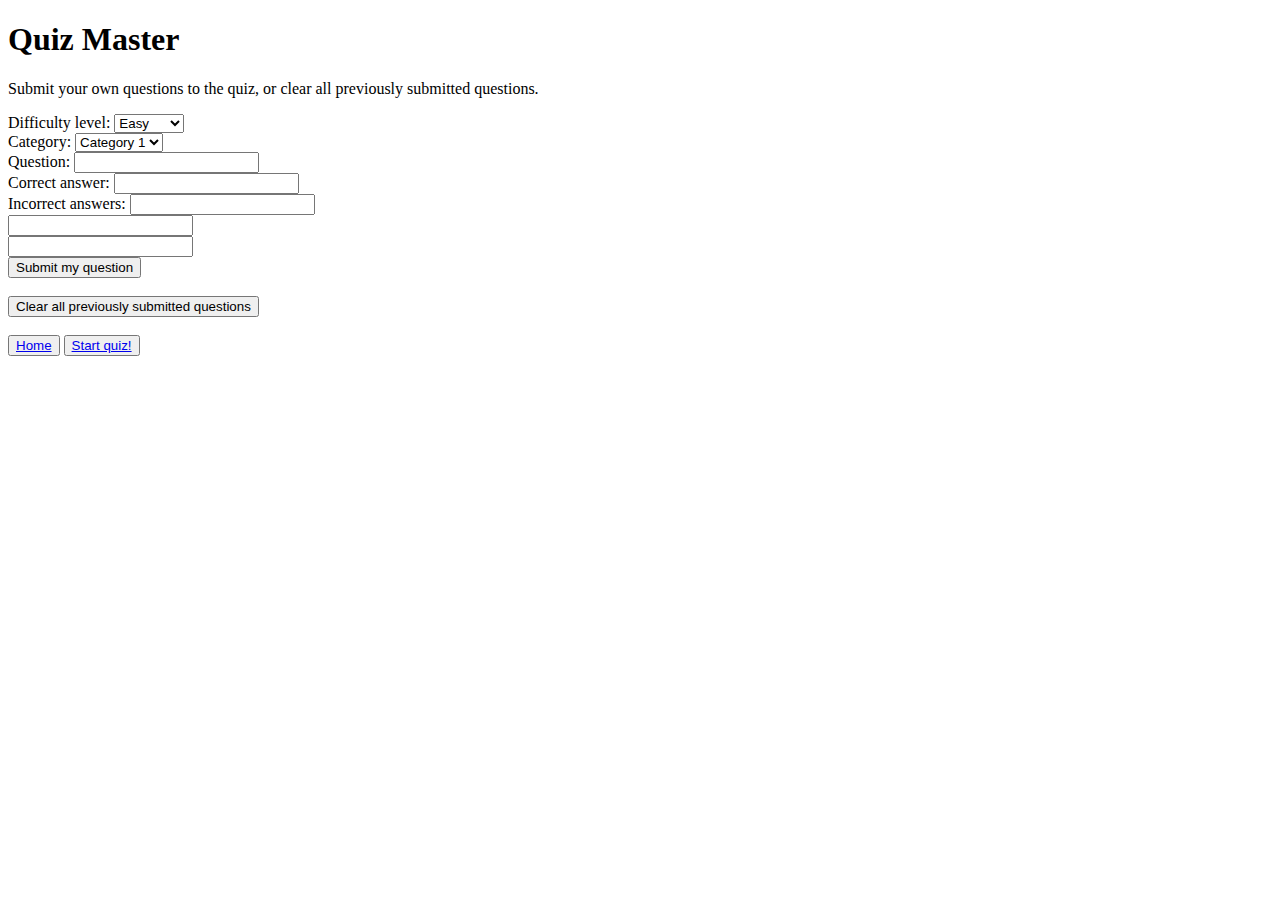
==== addQuestion.html @ f9f59f94 "Working on crud" ====
<!DOCTYPE html>
<!-- Landing page -->
<html lang="en">
  <head>
    <meta charset="UTF-8" />
    <meta name="viewport" content="width=device-width, initial-scale=1.0" />
    <title>Quiz Master</title>
    <link rel="stylesheets" href="/styles/styles.css" />
  </head>
  <body>
    <header>
      <!-- TODO load header partial here -->
    </header>
    <main>
      <div class="intro">
        <h1>Quiz Master</h1>      
      <p>Submit your own questions to the quiz, or clear all previously submitted questions.</p>
      </div>
      <div class="crud">
        <form class="newQuestionForm">
          <!-- Input: difficulty -->
          <label for="newDiff">Difficulty level:</label>
          <select name="newDiff" id="newDiff" required>
            <option value="easy">Easy</option>
            <option value="medium">Medium</option>
            <option value="hard">Hard</option>
          </select> <br>
          <!-- Input: category -->
          <label for="newCat">Category:</label>
          <select name="newCat" id="newCat"required>
            <option value="cat1">Category 1</option>
            <option value="cat2">Category 2</option>
            <option value="cat3">Category 3</option>
          </select> <br>
          <!-- Input: question -->
          <label for="newQuestion">Question:</label>
          <input type="text" id="newQuestion" name="newQuestion" required minlength="4" maxlength="100" required/> <br>
          <!-- Input: correct answer -->
          <label for="newCorrectAnswer">Correct answer:</label>
          <input type="text" class="newCorrectAnswer" name="newCorrectAnswer" required minlength="1" maxlength="50" required/> <br>
          <!-- Input: incorrect answers -->
          <label for="newIncorrectAnswer">Incorrect answers:</label>
          <input type="text" class="newIncorrectAnswer" name="newIncorrectAnswer" required minlength="1" maxlength="50" required/> <br>
          <input type="text" class="newIncorrectAnswer" name="newIncorrectAnswer" required minlength="1" maxlength="50" required/> <br>
          <input type="text" class="newIncorrectAnswer" name="newIncorrectAnswer" required minlength="1" maxlength="50" required/> <br>

          <button type="submit">Submit my question</button>
        </form>
        <br>
        <button class="clearSubmittedQuestions">Clear all previously submitted questions</button>
      </div>
      <br>
      <div class="finalRedirection">
        <button><a href="index.html">Home</a></button>
        <button><a href="quiz.html">Start quiz!</a></button>

    </main>
    <footer>
      <!-- TODO load footer partial here -->
    </footer>
    <script src="/scripts/script.js" type="module" defer></script>
  </body>
</html>
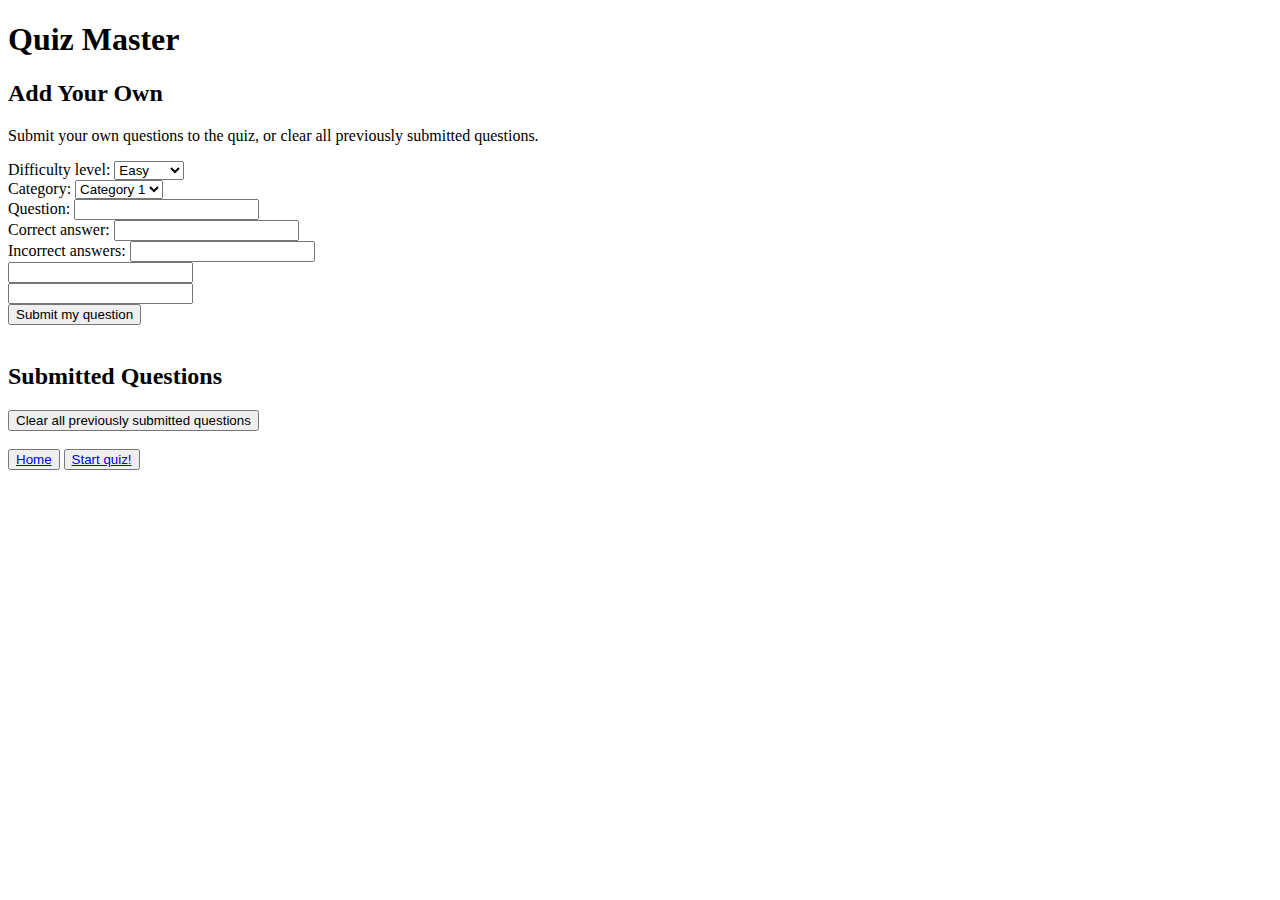
==== commit 4b7d14fd: "Finished setting up new question submission interface" ====
--- a/addQuestion.html
+++ b/addQuestion.html
@@ -5,7 +5,7 @@
     <meta charset="UTF-8" />
     <meta name="viewport" content="width=device-width, initial-scale=1.0" />
     <title>Quiz Master</title>
-    <link rel="stylesheets" href="/styles/styles.css" />
+    <link rel="stylesheet" href="/styles/styles.css" />
   </head>
   <body>
     <header>
@@ -13,7 +13,8 @@
     </header>
     <main>
       <div class="intro">
-        <h1>Quiz Master</h1>      
+        <h1>Quiz Master</h1>
+        <h2>Add Your Own</h2>      
       <p>Submit your own questions to the quiz, or clear all previously submitted questions.</p>
       </div>
       <div class="crud">
@@ -47,6 +48,8 @@
           <button type="submit">Submit my question</button>
         </form>
         <br>
+        <h2>Submitted Questions</h2>
+        <ul id="questionList"></ul>
         <button class="clearSubmittedQuestions">Clear all previously submitted questions</button>
       </div>
       <br>
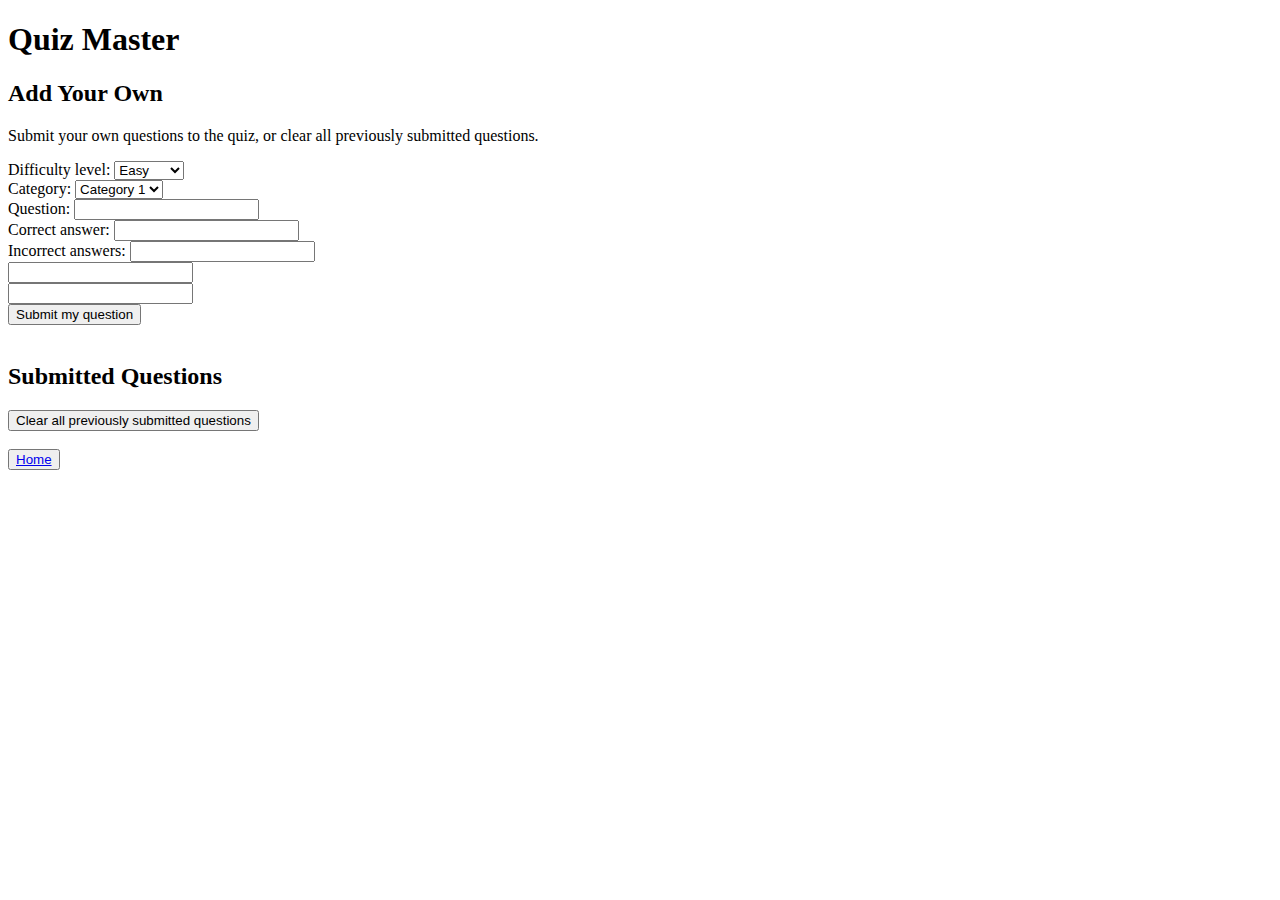
==== commit 58f07b87: "QUERY SELECTOR ALL" ====
--- a/addQuestion.html
+++ b/addQuestion.html
@@ -18,7 +18,7 @@
       <p>Submit your own questions to the quiz, or clear all previously submitted questions.</p>
       </div>
       <div class="crud">
-        <form class="newQuestionForm">
+        <form class ="newQuestionForm">
           <!-- Input: difficulty -->
           <label for="newDiff">Difficulty level:</label>
           <select name="newDiff" id="newDiff" required>
@@ -55,12 +55,13 @@
       <br>
       <div class="finalRedirection">
         <button><a href="index.html">Home</a></button>
-        <button><a href="quiz.html">Start quiz!</a></button>
 
     </main>
     <footer>
       <!-- TODO load footer partial here -->
     </footer>
     <script src="/scripts/script.js" type="module" defer></script>
+    <script src="/scripts/crud.js" type="module" defer></script>
+    <script src="/scripts/quiz.js" type="module" defer></script>
   </body>
 </html>
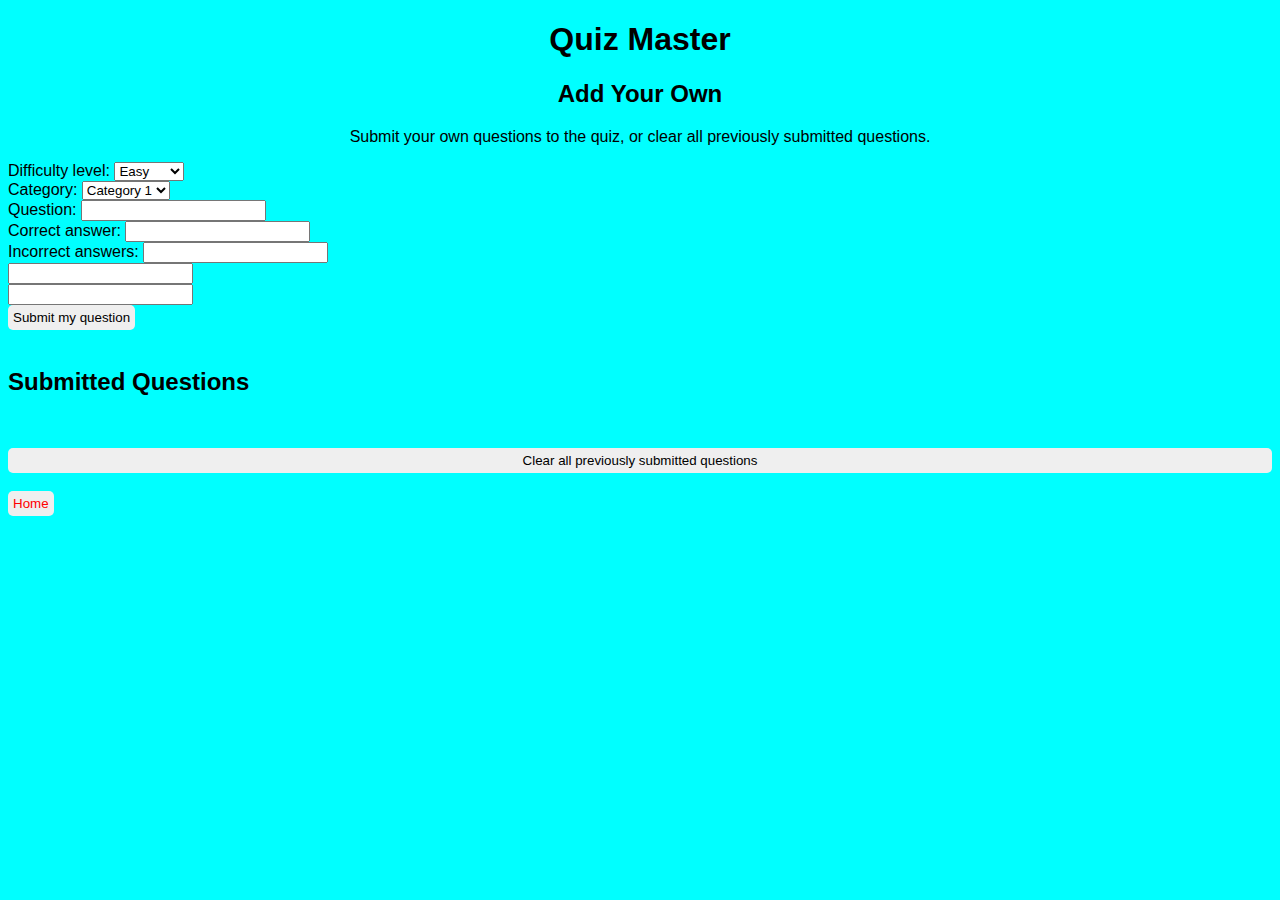
==== commit 5471a292: "Started styling!" ====
--- a/addQuestion.html
+++ b/addQuestion.html
@@ -14,48 +14,95 @@
     <main>
       <div class="intro">
         <h1>Quiz Master</h1>
-        <h2>Add Your Own</h2>      
-      <p>Submit your own questions to the quiz, or clear all previously submitted questions.</p>
+        <h2>Add Your Own</h2>
+        <p>
+          Submit your own questions to the quiz, or clear all previously
+          submitted questions.
+        </p>
       </div>
       <div class="crud">
-        <form class ="newQuestionForm">
+        <form class="newQuestionForm">
           <!-- Input: difficulty -->
           <label for="newDiff">Difficulty level:</label>
           <select name="newDiff" id="newDiff" required>
             <option value="easy">Easy</option>
             <option value="medium">Medium</option>
             <option value="hard">Hard</option>
-          </select> <br>
+          </select>
+          <br />
           <!-- Input: category -->
           <label for="newCat">Category:</label>
-          <select name="newCat" id="newCat"required>
+          <select name="newCat" id="newCat" required>
             <option value="cat1">Category 1</option>
             <option value="cat2">Category 2</option>
             <option value="cat3">Category 3</option>
-          </select> <br>
+          </select>
+          <br />
           <!-- Input: question -->
           <label for="newQuestion">Question:</label>
-          <input type="text" id="newQuestion" name="newQuestion" required minlength="4" maxlength="100" required/> <br>
+          <input
+            type="text"
+            id="newQuestion"
+            name="newQuestion"
+            minlength="4"
+            maxlength="100"
+            required
+          />
+          <br />
           <!-- Input: correct answer -->
           <label for="newCorrectAnswer">Correct answer:</label>
-          <input type="text" class="newCorrectAnswer" name="newCorrectAnswer" required minlength="1" maxlength="50" required/> <br>
+          <input
+            type="text"
+            class="newCorrectAnswer"
+            name="newCorrectAnswer"
+            minlength="1"
+            maxlength="50"
+            required
+          />
+          <br />
           <!-- Input: incorrect answers -->
           <label for="newIncorrectAnswer">Incorrect answers:</label>
-          <input type="text" class="newIncorrectAnswer" name="newIncorrectAnswer" required minlength="1" maxlength="50" required/> <br>
-          <input type="text" class="newIncorrectAnswer" name="newIncorrectAnswer" required minlength="1" maxlength="50" required/> <br>
-          <input type="text" class="newIncorrectAnswer" name="newIncorrectAnswer" required minlength="1" maxlength="50" required/> <br>
+          <input
+            type="text"
+            class="newIncorrectAnswer"
+            name="newIncorrectAnswer"
+            minlength="1"
+            maxlength="50"
+            required
+          />
+          <br />
+          <input
+            type="text"
+            class="newIncorrectAnswer"
+            name="newIncorrectAnswer"
+            minlength="1"
+            maxlength="50"
+            required
+          />
+          <br />
+          <input
+            type="text"
+            class="newIncorrectAnswer"
+            name="newIncorrectAnswer"
+            minlength="1"
+            maxlength="50"
+            required
+          />
+          <br />
 
           <button type="submit">Submit my question</button>
         </form>
-        <br>
+        <br />
         <h2>Submitted Questions</h2>
         <ul id="questionList"></ul>
-        <button class="clearSubmittedQuestions">Clear all previously submitted questions</button>
+        <button class="clearSubmittedQuestions">
+          Clear all previously submitted questions
+        </button>
       </div>
-      <br>
+      <br />
       <div class="finalRedirection">
         <button><a href="index.html">Home</a></button>
-
+      </div>
     </main>
     <footer>
       <!-- TODO load footer partial here -->
--- a/styles/styles.css
+++ b/styles/styles.css
@@ -0,0 +1,75 @@
+/* color scheme */
+:root {
+  --backgroundMain: aqua;
+  --backgroudQuiz: yellow;
+  --backgroundResult: pink;
+  --backgroundCrud: purple;
+  --fontStd: black;
+  --fontHighlighted: blue;
+  --linkStd: red;
+  --linkHighlighted: red;
+  --inputField: white;
+  --buttonStd: white;
+  --buttonHighlighted: gray;
+  --containerMain: yellow;
+  --containerHighlighted: red;
+}
+
+/* global styling */
+* {
+  box-sizing: border-box;
+}
+
+html {
+  background-color: var(--backgroundMain);
+  font-family: Verdana, Geneva, Tahoma, sans-serif;
+}
+.intro {
+  text-align: center;
+}
+a {
+  text-decoration: none;
+  color: var(--linkStd);
+}
+
+/* button styling */
+button {
+  cursor: pointer;
+  border: none;
+  border-radius: 5px;
+  padding: 5px;
+}
+button:hover {
+  background-color: var(--buttonHighlighted);
+}
+/* form styling */
+/* main page styling */
+.quizSelections {
+  display: flex;
+  flex-direction: column;
+  align-items: center;
+}
+.quizSelections select {
+  display: block;
+}
+/* quiz page styling */
+.scoreTracker {
+  background-color: none;
+}
+.quizInterface {
+  background-color: none;
+  display: grid;
+}
+/* result page styling */
+.finalScore {
+  background-color: none;
+}
+.finalRedirection {
+  background-color: none;
+  align-items: center;
+}
+/* crud page styling */
+.crud {
+  background-color: none;
+  display: grid;
+}
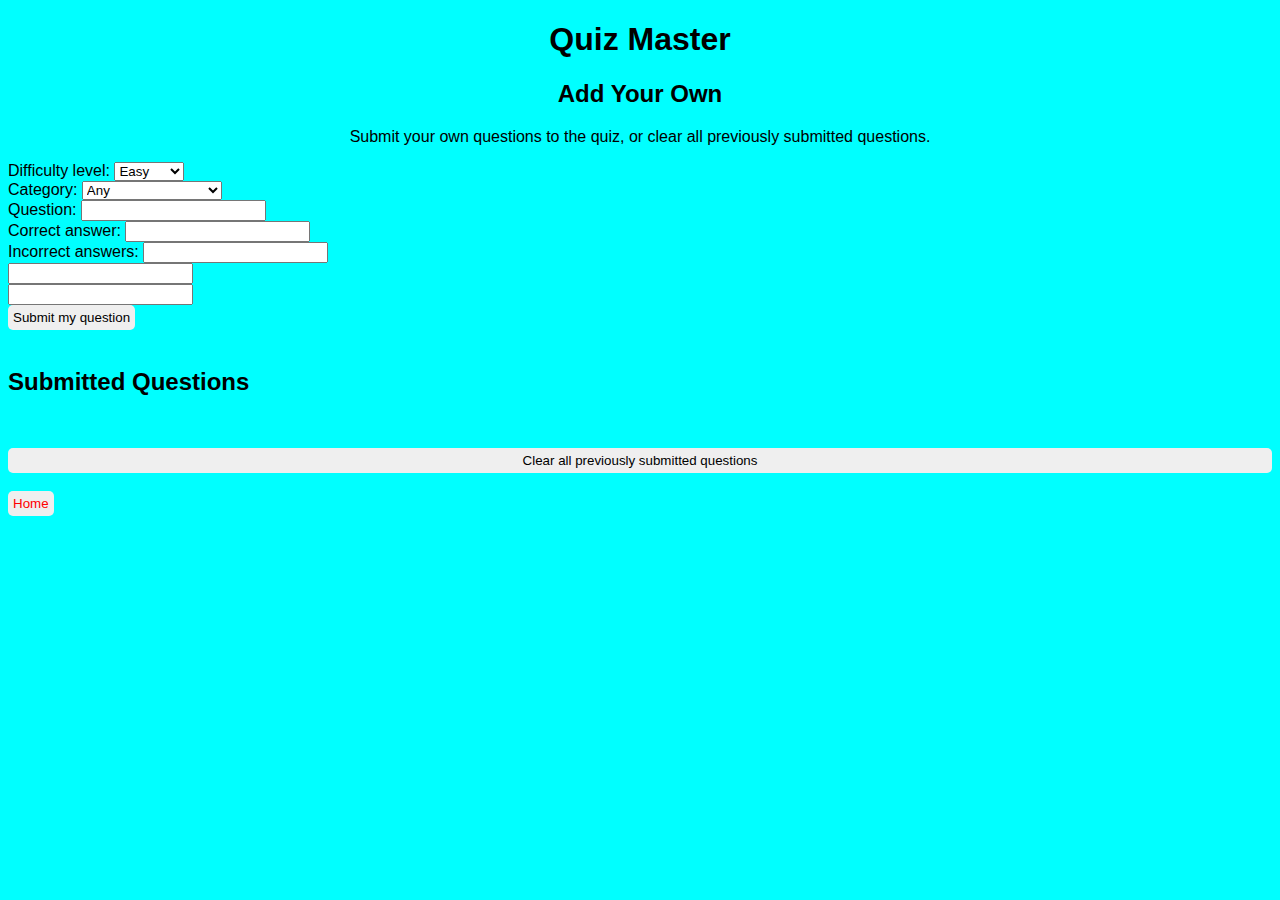
==== commit f7f2fd52: "Added new categories and made submit button disappear" ====
--- a/addQuestion.html
+++ b/addQuestion.html
@@ -33,9 +33,22 @@
           <!-- Input: category -->
           <label for="newCat">Category:</label>
           <select name="newCat" id="newCat" required>
-            <option value="cat1">Category 1</option>
-            <option value="cat2">Category 2</option>
-            <option value="cat3">Category 3</option>
+            <option value="">Any</option>
+            <option value="9">General Knowledge</option>
+            <option value="10">Books</option>
+            <option value="11">Film</option>
+            <option value="12">Music</option>
+            <option value="14">Televison</option>
+            <option value="15">Video Games</option>
+            <option value="17">Science & Nature</option>
+            <option value="18">Computers</option>
+            <option value="20">Mythology</option>
+            <option value="21">Sports</option>
+            <option value="22">Geography</option>
+            <option value="23">History</option>
+            <option value="25">Art</option>
+            <option value="27">Animals</option>
+            <option value="28">Vehicles</option>
           </select>
           <br />
           <!-- Input: question -->
--- a/styles/styles.css
+++ b/styles/styles.css
@@ -60,6 +60,9 @@
   background-color: none;
   display: grid;
 }
+.disabled {
+  display: none;
+}
 /* result page styling */
 .finalScore {
   background-color: none;
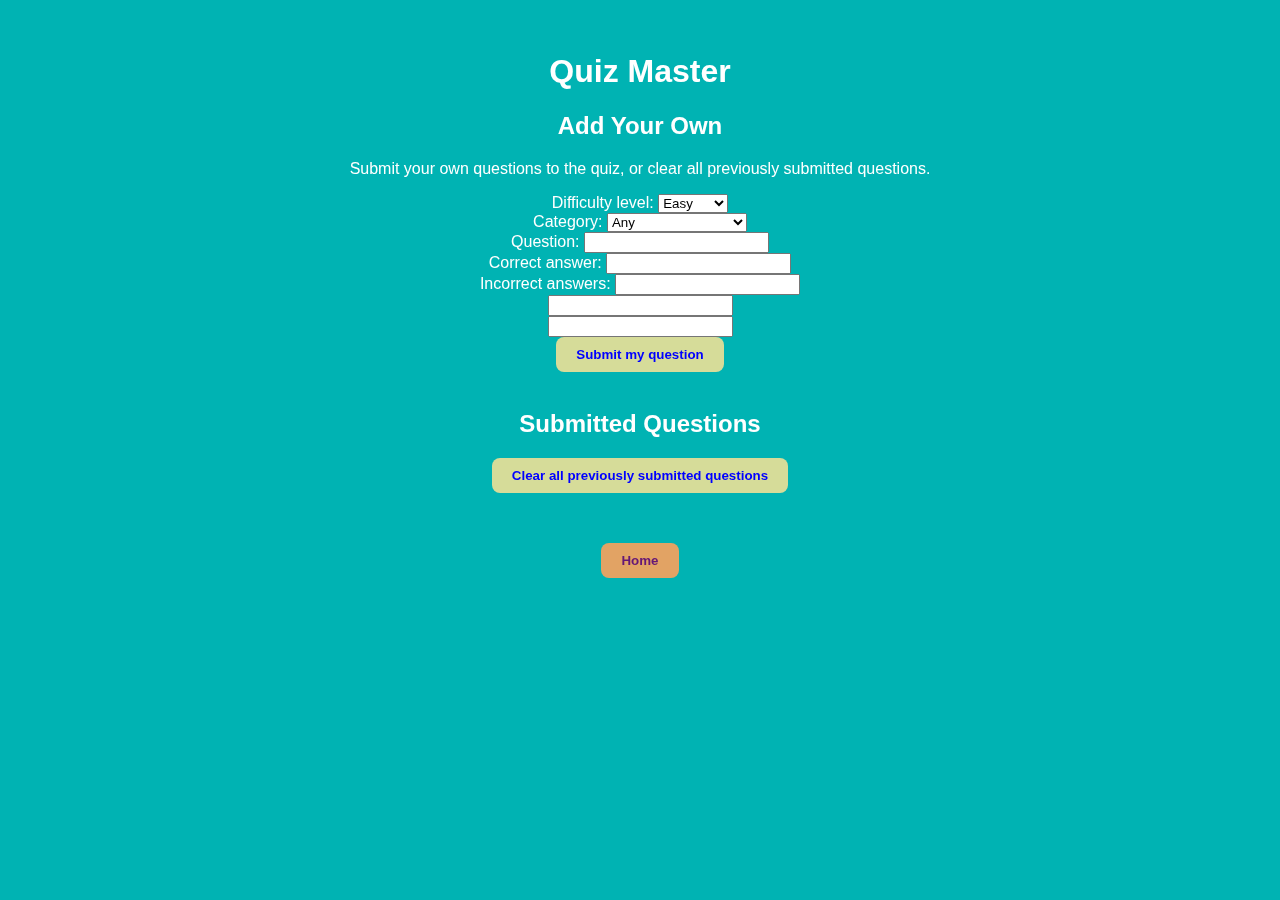
==== commit 01308ffa: "Improved some display issues with CSS" ====
--- a/addQuestion.html
+++ b/addQuestion.html
@@ -12,109 +12,109 @@
       <!-- TODO load header partial here -->
     </header>
     <main>
-      <div class="intro">
+      <div class="intro frosted-overlay">
         <h1>Quiz Master</h1>
         <h2>Add Your Own</h2>
         <p>
           Submit your own questions to the quiz, or clear all previously
           submitted questions.
         </p>
-      </div>
-      <div class="crud">
-        <form class="newQuestionForm">
-          <!-- Input: difficulty -->
-          <label for="newDiff">Difficulty level:</label>
-          <select name="newDiff" id="newDiff" required>
-            <option value="easy">Easy</option>
-            <option value="medium">Medium</option>
-            <option value="hard">Hard</option>
-          </select>
+        <div class="crud">
+          <form class="newQuestionForm">
+            <!-- Input: difficulty -->
+            <label for="newDiff">Difficulty level:</label>
+            <select name="newDiff" id="newDiff" required>
+              <option value="easy">Easy</option>
+              <option value="medium">Medium</option>
+              <option value="hard">Hard</option>
+            </select>
+            <br />
+            <!-- Input: category -->
+            <label for="newCat">Category:</label>
+            <select name="newCat" id="newCat" required>
+              <option value="">Any</option>
+              <option value="9">General Knowledge</option>
+              <option value="10">Books</option>
+              <option value="11">Film</option>
+              <option value="12">Music</option>
+              <option value="14">Televison</option>
+              <option value="15">Video Games</option>
+              <option value="17">Science & Nature</option>
+              <option value="18">Computers</option>
+              <option value="20">Mythology</option>
+              <option value="21">Sports</option>
+              <option value="22">Geography</option>
+              <option value="23">History</option>
+              <option value="25">Art</option>
+              <option value="27">Animals</option>
+              <option value="28">Vehicles</option>
+            </select>
+            <br />
+            <!-- Input: question -->
+            <label for="newQuestion">Question:</label>
+            <input
+              type="text"
+              id="newQuestion"
+              name="newQuestion"
+              minlength="4"
+              maxlength="100"
+              required
+            />
+            <br />
+            <!-- Input: correct answer -->
+            <label for="newCorrectAnswer">Correct answer:</label>
+            <input
+              type="text"
+              class="newCorrectAnswer"
+              name="newCorrectAnswer"
+              minlength="1"
+              maxlength="50"
+              required
+            />
+            <br />
+            <!-- Input: incorrect answers -->
+            <label for="newIncorrectAnswer">Incorrect answers:</label>
+            <input
+              type="text"
+              class="newIncorrectAnswer"
+              name="newIncorrectAnswer"
+              minlength="1"
+              maxlength="50"
+              required
+            />
+            <br />
+            <input
+              type="text"
+              class="newIncorrectAnswer"
+              name="newIncorrectAnswer"
+              minlength="1"
+              maxlength="50"
+              required
+            />
+            <br />
+            <input
+              type="text"
+              class="newIncorrectAnswer"
+              name="newIncorrectAnswer"
+              minlength="1"
+              maxlength="50"
+              required
+            />
+            <br />
+
+            <button type="submit">Submit my question</button>
+          </form>
           <br />
-          <!-- Input: category -->
-          <label for="newCat">Category:</label>
-          <select name="newCat" id="newCat" required>
-            <option value="">Any</option>
-            <option value="9">General Knowledge</option>
-            <option value="10">Books</option>
-            <option value="11">Film</option>
-            <option value="12">Music</option>
-            <option value="14">Televison</option>
-            <option value="15">Video Games</option>
-            <option value="17">Science & Nature</option>
-            <option value="18">Computers</option>
-            <option value="20">Mythology</option>
-            <option value="21">Sports</option>
-            <option value="22">Geography</option>
-            <option value="23">History</option>
-            <option value="25">Art</option>
-            <option value="27">Animals</option>
-            <option value="28">Vehicles</option>
-          </select>
-          <br />
-          <!-- Input: question -->
-          <label for="newQuestion">Question:</label>
-          <input
-            type="text"
-            id="newQuestion"
-            name="newQuestion"
-            minlength="4"
-            maxlength="100"
-            required
-          />
-          <br />
-          <!-- Input: correct answer -->
-          <label for="newCorrectAnswer">Correct answer:</label>
-          <input
-            type="text"
-            class="newCorrectAnswer"
-            name="newCorrectAnswer"
-            minlength="1"
-            maxlength="50"
-            required
-          />
-          <br />
-          <!-- Input: incorrect answers -->
-          <label for="newIncorrectAnswer">Incorrect answers:</label>
-          <input
-            type="text"
-            class="newIncorrectAnswer"
-            name="newIncorrectAnswer"
-            minlength="1"
-            maxlength="50"
-            required
-          />
-          <br />
-          <input
-            type="text"
-            class="newIncorrectAnswer"
-            name="newIncorrectAnswer"
-            minlength="1"
-            maxlength="50"
-            required
-          />
-          <br />
-          <input
-            type="text"
-            class="newIncorrectAnswer"
-            name="newIncorrectAnswer"
-            minlength="1"
-            maxlength="50"
-            required
-          />
-          <br />
-
-          <button type="submit">Submit my question</button>
-        </form>
+          <h2>Submitted Questions</h2>
+          <ul id="questionList"></ul>
+          <button class="clearSubmittedQuestions">
+            Clear all previously submitted questions
+          </button>
+        </div>
         <br />
-        <h2>Submitted Questions</h2>
-        <ul id="questionList"></ul>
-        <button class="clearSubmittedQuestions">
-          Clear all previously submitted questions
-        </button>
-      </div>
-      <br />
-      <div class="finalRedirection">
-        <button><a href="index.html">Home</a></button>
+        <div class="finalRedirection">
+          <button><a href="index.html">Home</a></button>
+        </div>
       </div>
     </main>
     <footer>
--- a/styles/styles.css
+++ b/styles/styles.css
@@ -1,18 +1,25 @@
 /* color scheme */
 :root {
-  --backgroundMain: aqua;
-  --backgroudQuiz: yellow;
+  --backgroundMain: #00b3b3;
+  --backgroundQuiz: rgba(255, 255, 0, 0.748);
   --backgroundResult: pink;
   --backgroundCrud: purple;
-  --fontStd: black;
+  --fontStd: rgb(255, 255, 255);
   --fontHighlighted: blue;
-  --linkStd: red;
-  --linkHighlighted: red;
+  --linkStd: rgb(101, 23, 118);
+  --linkHighlighted: rgb(177, 49, 199);
   --inputField: white;
-  --buttonStd: white;
+  --buttonStd: rgb(214, 220, 153);
   --buttonHighlighted: gray;
-  --containerMain: yellow;
+  --containerMain: rgba(255, 255, 0, 0.759);
   --containerHighlighted: red;
+  --backgroundPattern: url("https://static.vecteezy.com/system/resources/previews/002/774/065/non_2x/abstract-simple-geometric-background-with-different-geometric-shapes-square-triangles-circles-dots-lines-memphis-style-bright-and-colorful-90s-style-neon-colors-pattern-vector.jpg");
+  --neonBlue: #00ffff;
+  --neonPink: #ff00ff;
+  --neonOrange: #e2a364;
+  --neonGreen: #39ff14;
+  --neonPurple: #8a2be2;
+  --frostedOverlay: rgba(255, 255, 255, 0.5);
 }
 
 /* global styling */
@@ -22,57 +29,209 @@
 
 html {
   background-color: var(--backgroundMain);
-  font-family: Verdana, Geneva, Tahoma, sans-serif;
-}
+  font-family: "Arial", sans-serif;
+  background-image: var(--backgroundPattern);
+  background-size: cover;
+  background-repeat: repeat;
+}
+
+body {
+  margin: 0;
+  padding: 0;
+  font-size: 16px;
+  color: var(--fontStd);
+}
+
+/* intro */
 .intro {
   text-align: center;
-}
+  margin: 2rem;
+}
+
+/* link styling */
 a {
   text-decoration: none;
   color: var(--linkStd);
+}
+
+a:hover {
+  color: var(--linkHighlighted);
+}
+
+/* home buttons */
+button.homeButton {
+  cursor: pointer;
+  border: 2px solid var(--fontStd);
+  border-radius: 8px;
+  padding: 12px 25px;
+  font-weight: bold;
+  background-color: var(--buttonStd);
+  color: var(--fontStd);
+  font-size: 1.2rem;
+  transition: all 0.3s ease-in-out;
+  margin: 10px 0;
+  position: relative;
+}
+
+button.homeButton:hover {
+  background-color: var(--buttonHoverColor);
+  transform: scale(1.1);
+  color: var(--fontHighlighted);
+}
+
+button.homeButton:before {
+  content: "→"; /* Adding an arrow for fun */
+  font-size: 1.5rem;
+  position: absolute;
+  top: 50%;
+  left: -30px;
+  transform: translateY(-50%);
+  transition: left 0.3s ease;
+}
+
+button.homeButton:hover:before {
+  left: -45px;
 }
 
 /* button styling */
 button {
   cursor: pointer;
   border: none;
-  border-radius: 5px;
-  padding: 5px;
-}
+  border-radius: 8px;
+  padding: 10px 20px;
+  font-weight: bold;
+  background-color: var(--buttonStd);
+  color: var(--fontHighlighted);
+  transition: all 0.3s ease;
+}
+
 button:hover {
   background-color: var(--buttonHighlighted);
-}
-/* form styling */
-/* main page styling */
-.quizSelections {
-  display: flex;
-  flex-direction: column;
-  align-items: center;
-}
-.quizSelections select {
-  display: block;
-}
+  transform: scale(1.05);
+}
+
+/* frosted overlay behind text */
+.frosted-overlay {
+  position: absolute;
+  top: 0;
+  left: 0;
+  right: 0;
+  bottom: 0;
+  background: var(--overlayColor);
+  backdrop-filter: blur(10px); /* frosted effect */
+  z-index: -1; /* Keeps it behind text */
+}
+
 /* quiz page styling */
 .scoreTracker {
-  background-color: none;
-}
+  background-color: var(--neonGreen);
+  padding: 1rem;
+  border-radius: 10px;
+  margin-bottom: 1.5rem;
+}
+
 .quizInterface {
-  background-color: none;
+  background-color: var(--backgroundQuiz);
   display: grid;
-}
-.disabled {
-  display: none;
-}
+  place-items: center;
+  padding: 2rem;
+  border-radius: 10px;
+  box-shadow: 0 0 15px rgba(0, 0, 0, 0.1);
+  position: relative; /* to ensure frosted overlay doesn't interfere */
+}
+
+.quizInterface input[type="radio"] {
+  margin-right: 10px; /* spacing between radio button and label */
+  vertical-align: middle;
+}
+
+.quizInterface label {
+  font-size: 16px;
+  display: block;
+  margin-bottom: 10px;
+}
+
+.quizInterface h2 {
+  color: var(--neonOrange);
+  font-size: 2rem;
+  margin-bottom: 1rem;
+}
+
+.optionsForm {
+  display: grid;
+  grid-template-columns: 1fr 1fr;
+  gap: 1rem;
+  width: 100%;
+  max-width: 500px;
+  justify-items: center; /* better alignment */
+}
+
+.optionsForm label {
+  color: var(--fontStd);
+  font-weight: bold;
+  display: flex;
+  align-items: center;
+  justify-content: flex-start;
+  font-size: 1.2rem;
+}
+
+.optionsForm input[type="radio"] {
+  margin-right: 12px;
+}
+
+.submitAnswer {
+  background-color: var(--neonPurple);
+  color: var(--fontStd);
+  font-size: 1rem;
+  padding: 0.8rem 2rem;
+  border-radius: 5px;
+  border: none;
+  transition: background-color 0.3s;
+}
+
+.submitAnswer:hover {
+  background-color: var(--neonBlue);
+}
+
 /* result page styling */
 .finalScore {
-  background-color: none;
-}
+  background-color: var(--backgroundResult);
+  color: var(--fontStd);
+  padding: 2rem;
+  text-align: center;
+  font-size: 1.5rem;
+  border-radius: 10px;
+}
+
 .finalRedirection {
-  background-color: none;
-  align-items: center;
-}
-/* crud page styling */
-.crud {
-  background-color: none;
-  display: grid;
-}
+  display: flex;
+  justify-content: center;
+  margin-top: 2rem;
+}
+
+.finalRedirection button {
+  margin: 0 1rem;
+  background-color: var(--neonOrange);
+}
+
+.finalRedirection button:hover {
+  background-color: var(--neonPink);
+}
+
+/* media queries for smaller screens */
+@media (max-width: 768px) {
+  .quizSelections,
+  .quizInterface,
+  .crud {
+    width: 90%;
+    margin: 0 auto;
+  }
+
+  .quizInterface h2 {
+    font-size: 1.5rem;
+  }
+
+  .optionsForm {
+    grid-template-columns: 1fr;
+  }
+}
